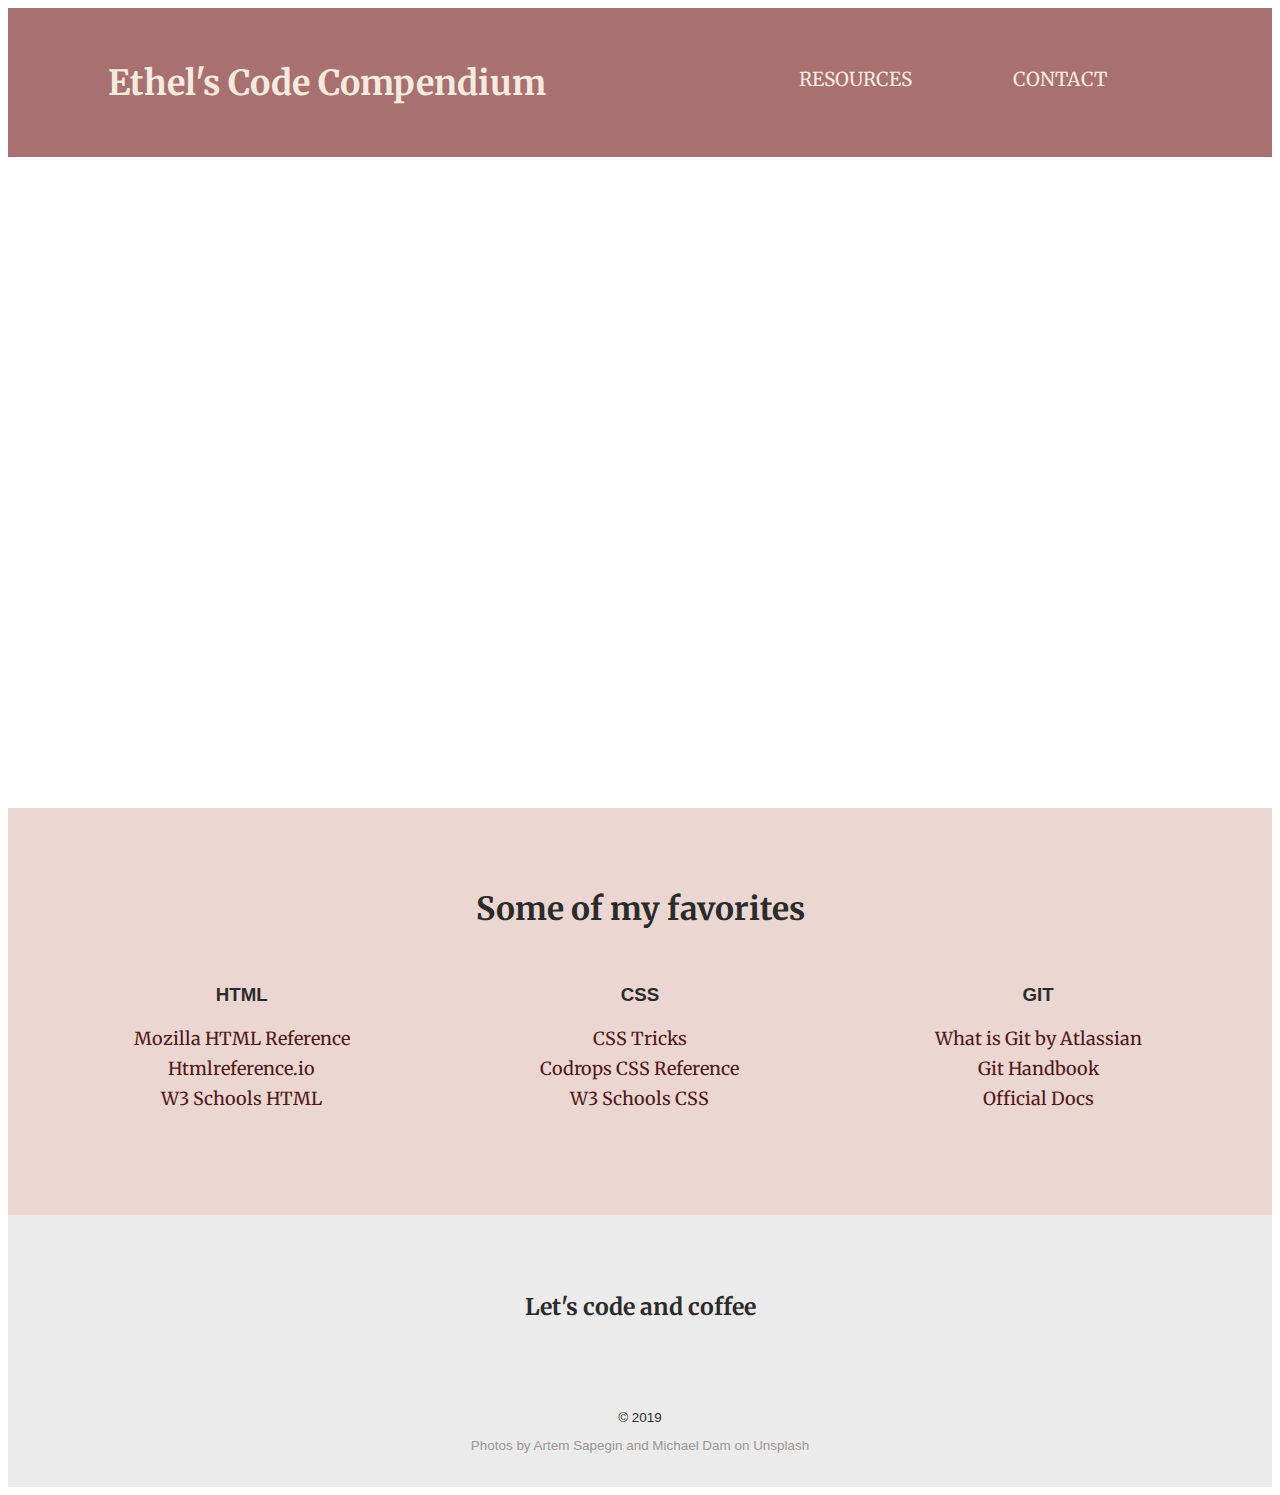
==== index.html @ 73b35eee "edited header and footer font" ====
<!DOCTYPE html>
<html lang="en">

<head>
    <meta charset="UTF-8">
    <meta name="viewport" content="width=device-width, initial-scale=1.0">
    <meta http-equiv="X-UA-Compatible" content="ie=edge">
    <title>My Code Compendium</title>
    <link href="https://fonts.googleapis.com/css?family=Raleway:400,700&display=swap" rel="stylesheet">
    <link href="https://fonts.googleapis.com/css?family=Merriweather:400,700&display=swap" rel="stylesheet">
    <link rel="stylesheet" href="https://use.fontawesome.com/releases/v5.5.0/css/all.css"
        integrity="sha384-B4dIYHKNBt8Bc12p+WXckhzcICo0wtJAoU8YZTY5qE0Id1GSseTk6S+L3BlXeVIU" crossorigin="anonymous">
    <link rel="stylesheet" href="css/normalize.css">
    <link rel="stylesheet" href="css/main.css">
</head>

<body>
    <header>
        <div class="top-header">
            <div class="full-width">

                <h1>Ethel's Code Compendium</h1>


                <nav>
                    <ul>
                        <li><a href="#resources">Resources</a></li>
                        <li><a href="#contact">Contact</a></li>
                    </ul>
                </nav>

            </div>
        </div>

    </header>

    <main>
        <section id="resources">
            <div class="full-width">
                <h2>Some of my favorites</h2>

                <div class="resource">
                    <h3>HTML</h3>
                    <ul>
                        <li><a href="https://developer.mozilla.org/en-US/docs/Web/HTML" target="_blank"
                                rel="noopener">Mozilla HTML Reference</a></li>
                        <li><a href="https://htmlreference.io/" target="_blank" rel="noopener">Htmlreference.io</a></li>
                        <li><a href="https://www.w3schools.com/html/default.asp" target="_blank" rel="noopener">W3
                                Schools HTML</a></li>
                    </ul>
                </div>


                <div class="resource">
                    <h3>CSS</h3>
                    <ul>
                        <li><a href="https://css-tricks.com/" target="_blank" rel="noopener">CSS Tricks</a></li>
                        <li><a href="https://tympanus.net/codrops/css_reference/" target="_blank" rel="noopener">Codrops
                                CSS Reference</a></li>
                        <li><a href="https://www.w3schools.com/css/default.asp" target="_blank" rel="noopener">W3
                                Schools CSS</a></li>
                    </ul>
                </div>

                <div class="resource">
                    <h3>GIT</h3>
                    <ul>
                        <li><a href="https://www.atlassian.com/git/tutorials/what-is-git" target="_blank"
                                rel="noopener">What is Git by Atlassian</a></li>
                        <li><a href="https://guides.github.com/introduction/git-handbook/" target="_blank"
                                rel="noopener">Git Handbook</a></li>
                        <li><a href="https://git-scm.com/docs" target="_blank" rel="noopener">Official Docs</a></li>
                    </ul>
                </div>
            </div>
        </section>
    </main>

    <footer id="contact">
        <h4>Let's code and coffee</h4>
        <ul class="social-icons">
            <li>
                <a href="https://www.facebook.com/" target="_blank" rel="noopener"><i class="fab fa-facebook-f"></i></a>
            </li>
            <li>
                <a href="https://twitter.com/" target="_blank" rel="noopener"><i class="fab fa-twitter"></i></a>
            </li>
            <li>
                <a href="https://www.instagram.com/" target="_blank" rel="noopener"><i class="fab fa-instagram"></i></a>
            </li>
        </ul>
        <!--footer content-wrapper ends-->
        <div class="copyright">
            <p> &copy 2019</p>
            <p class="credit">Photos by Artem Sapegin and Michael Dam on Unsplash</p>
        </div>
    </footer>
</body>

</html>
---- css/main.css ----
/****** BASE STYLES ******/

body {
    font-family: 'Source Sans Pro', sans-serif;
    color: #2b2b2b;
    font-size: 16px;
}

a {
    text-decoration: none;
    color: #521818;
    cursor: pointer;
    display: block;
}

a:hover {
    color: #7a2424;
}

img {
    max-width: 100%;
}

h4 {
    margin: 0;
    font-size: 1.2em;
}

.full-width {
    width: 90%;
    max-width: 1200px;
    margin: 0 auto;
    overflow: auto;
}

/****** Header ******/

header {
    height: 800px;
    background: url('../img/code_and_coffee.jpg');
    background-size: cover;
    opacity: 0.65;
}

.top-header {
    background-color: #7a2424;
}

header .full-width {
    display: flex;
    flex-wrap: wrap;
}

header h1 {
    width: 100%;
    padding: 15px 0;
    font-family: 'Merriweather', serif;
    font-size: 1.8em;
    color: #f1e0cb;
    text-align: center;
}

header h1 a {
    color: #f1e0cb;
    text-decoration: none;
}

header a:hover {
    color: #ffffff;
}

nav {
    width: 100%;
    padding: 10px 0;
    font-family: 'Merriweather', serif;
}

nav ul {
    display: flex;
    flex-wrap: wrap;
    justify-content: space-around;
    list-style-type: none;
    padding: 0;
}

nav ul li a {
    text-transform: uppercase;
    text-decoration: none;
    font-size: 1em;
    color: #f1e0cb;
}

header h2 {
    width: 1000px;
    clear: both;
    padding: 20px 0 20px 25px;
    font-family: 'Merriweather', serif;
    font-size: 72px;
    line-height: 80px;
    color: #9b9b9b;
}

header h2 span {
    color: #2b2b2b;
}

/****** Resources ******/

#resources {
    background-color: #ebd6d1;
    text-align: center;
}

#resources .full-width {
    padding: 85px 0;
    display: flex;
    flex-wrap: wrap;
    justify-content: center;
}

.resource {
    width: 100%;
}

#resources h2 {
    width: 100%;
    margin: 0 auto;
    padding-bottom: 40px;
    font-size: 32px;
    font-family: 'Merriweather', serif;
    line-height: 32px;
}

#resources ul {
    padding: 0;
}

#resources li {
    font-family: 'Merriweather', serif;
    font-size: 18px;
    line-height: 30px;
    list-style: none;
}

/****** Contact ******/

#contact {
    background-color: #ebebeb;
    text-align: center;
    padding: 50px 0 0 0;
}

#contact .full-width {
    padding: 110px 0;
}

#contact h4 {
    font-family: 'Merriweather', serif;
    line-height: 44px;
    padding: 20px 0;
}

#contact a {
    text-decoration: none;
    color: #d89482;
    font-weight: bold;
    font-size: 28px;
}

#contact ul {
    list-style: none;
    padding: 0;
}

#contact ul li {
    display: inline-block;
    padding: 0 5px;
}

.copyright {
    padding-bottom: 20px;
    font-size: 0.7em;
}

.credit {
    color: #9c9797;
}

/****** About ******/

#about {
    background-color: #ebd6d1;
}

#about .full-width {
    padding: 60px 0;
    display: flex;
    flex-wrap: wrap;
    justify-content: center;
    align-items: center;
}

.bio-image {
    width: 75%;
}

.bio {
    width: 90%;
}

.bio p {
    font-family: 'Merriweather', serif;
    font-size: 16px;
    line-height: 30px;
    padding: 10px 0;
    list-style: none;
}

.bio h3 {
    padding: 20px 0;
    text-align: center;
    font-family: 'Merriweather', serif;
    font-size: 24px;
}


@media screen and (min-width: 760px) {

    header,
    footer {
        font-size: 1.2em;
    }

    header .full-width {
        justify-content: space-between;
    }

    header h1 {
        width: 45%;
        padding: 30px 0;
    }

    header nav {
        width: 45%;
    }

    header nav ul {
        justify-content: space-evenly;
    }

    nav {
        padding: 40px 0;
    }

    #resources .full-width {
        padding: 85px 0;
        display: flex;
        flex-wrap: wrap;
        justify-content: space-between;
    }

    .resource {
        width: 30%;
    }

    #about .full-width {
        justify-content: space-around;
    }

    .bio-image {
        width: 45%;
    }

    .bio {
        width: 40%;
    }

    .bio h3 {
        text-align: left;
    }

}

@media screen and (min-width: 1000px) {
    .bio-image {
        width: 30%;
    }

    #about p {
        padding: 20px 0;
    }
}
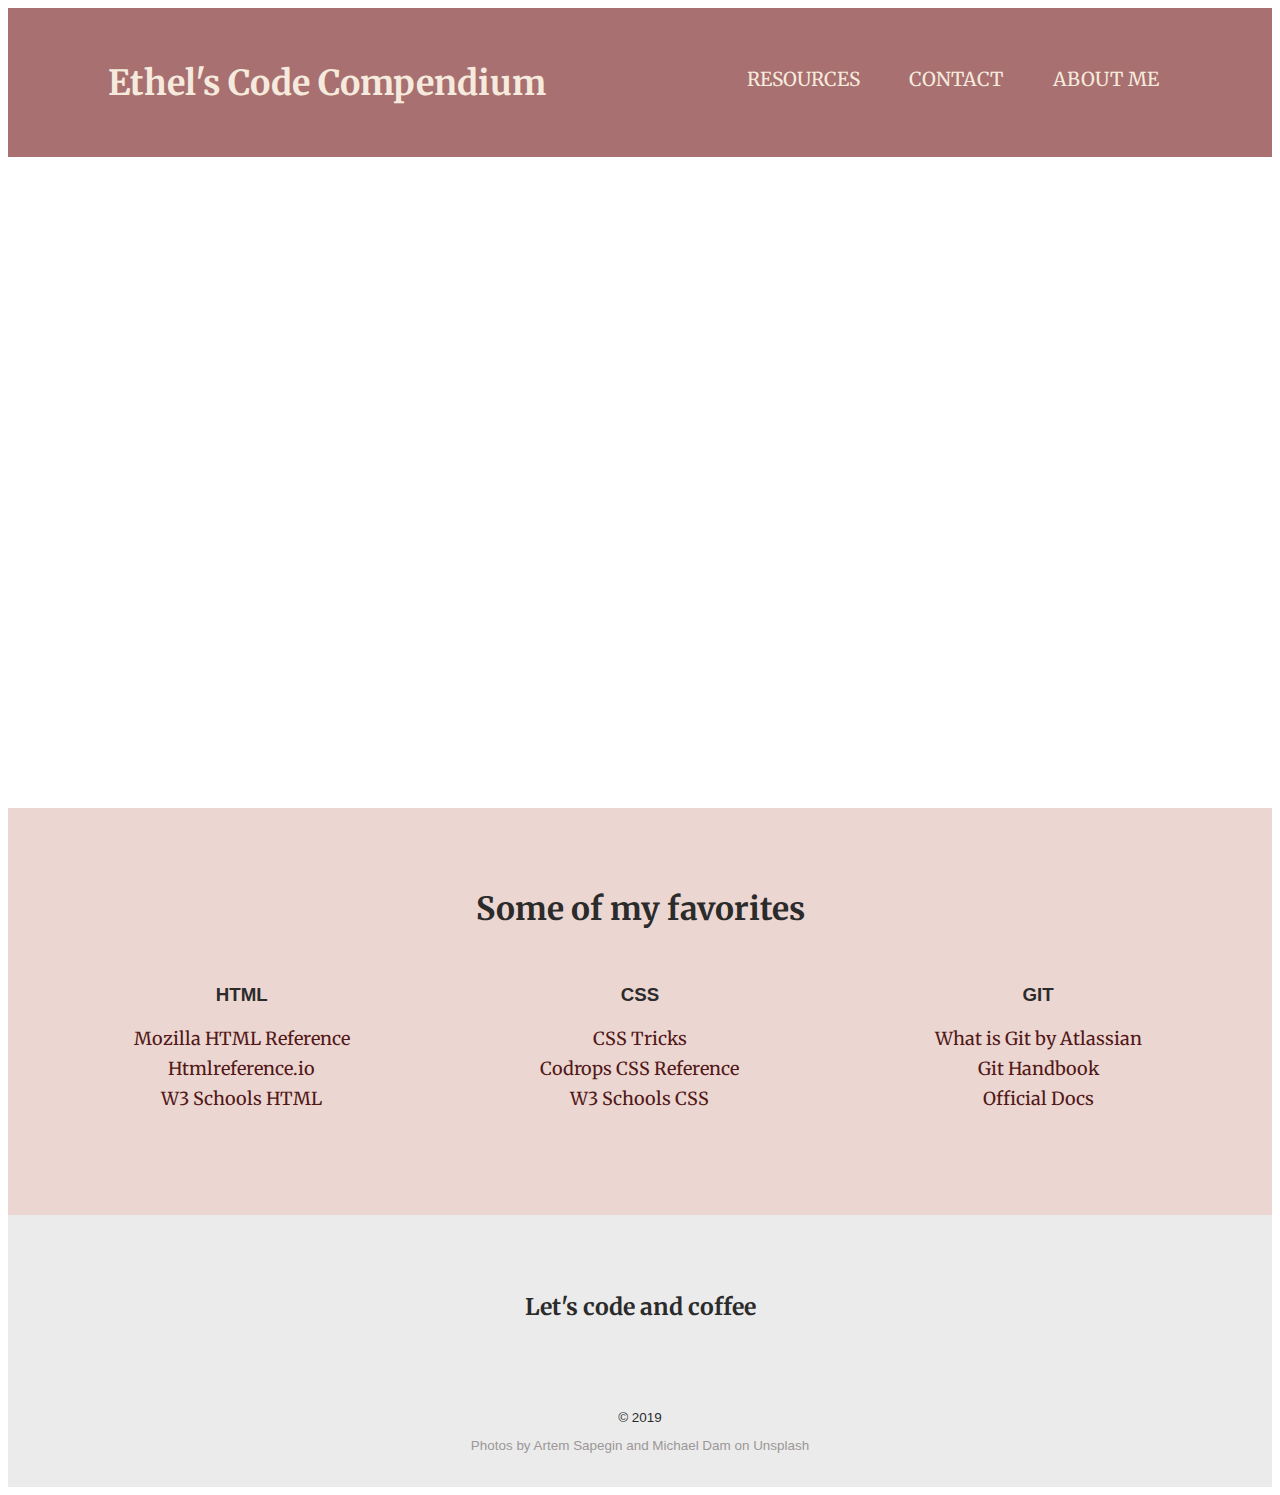
==== commit 3dfe4e7f: "Added about page" ====
--- a/index.html
+++ b/index.html
@@ -26,6 +26,7 @@
                     <ul>
                         <li><a href="#resources">Resources</a></li>
                         <li><a href="#contact">Contact</a></li>
+                        <li><a href="about.html">About Me</a></li>
                     </ul>
                 </nav>
 
